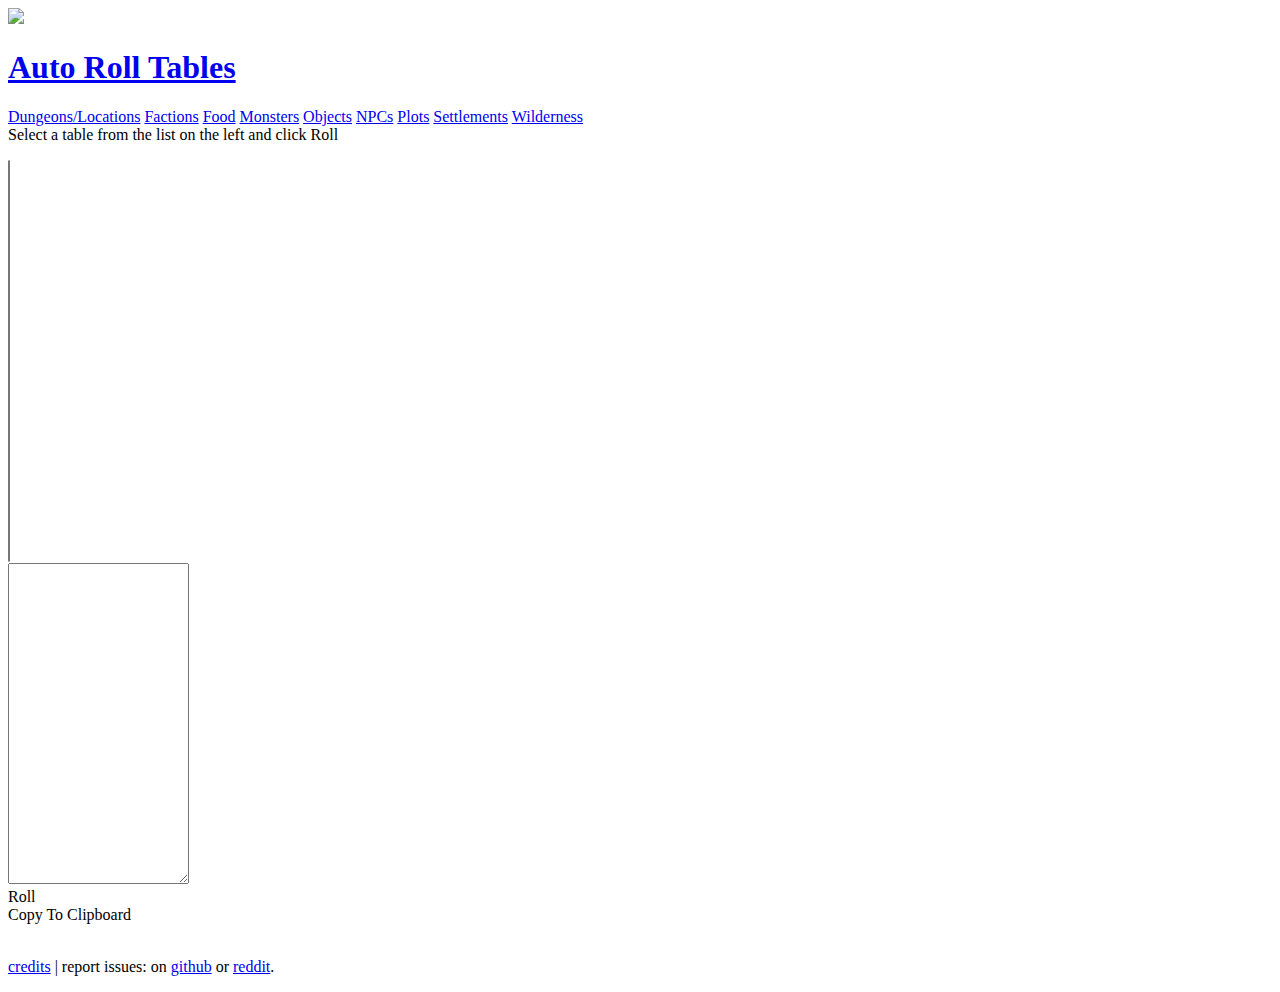
==== index.html @ eeca1140 "table additions and bug fixes" ====
<!DOCTYPE html>
<html lang="en">
<head>

  <title>Auto Roll Tables</title>

  <style>
  html { display: none; }
  </style>
  <script type="text/javascript">

  if (self == top) { document.documentElement.style.display = 'block'; }
  else { top.location = self.location; }

  <!--
  if (window.location.protocol == "https:") {
      var restOfUrl = window.location.href.substr(6);
      window.location = "http:" + restOfUrl;
  }
  -->
  
  </script>
  <meta charset="utf-8">
  <meta http-equiv="X-UA-Compatible" content="IE=edge">
  <meta name="viewport" content="width=device-width, initial-scale=1">

  <link rel="stylesheet" href="css/defaults.css" type="text/css" media="all" />

  <link rel="stylesheet" href="https://maxcdn.bootstrapcdn.com/bootstrap/3.3.6/css/bootstrap.min.css" integrity="sha384-1q8mTJOASx8j1Au+a5WDVnPi2lkFfwwEAa8hDDdjZlpLegxhjVME1fgjWPGmkzs7" crossorigin="anonymous">
  <link rel="stylesheet" href="https://maxcdn.bootstrapcdn.com/bootstrap/3.3.6/css/bootstrap-theme.min.css" integrity="sha384-fLW2N01lMqjakBkx3l/M9EahuwpSfeNvV63J5ezn3uZzapT0u7EYsXMjQV+0En5r" crossorigin="anonymous">

  <!-- <link rel="stylesheet" href="web/bootstrap.min.css" integrity="sha384-1q8mTJOASx8j1Au+a5WDVnPi2lkFfwwEAa8hDDdjZlpLegxhjVME1fgjWPGmkzs7" crossorigin="anonymous">
  <link rel="stylesheet" href="web/bootstrap-theme.min.css" integrity="sha384-fLW2N01lMqjakBkx3l/M9EahuwpSfeNvV63J5ezn3uZzapT0u7EYsXMjQV+0En5r" crossorigin="anonymous"> -->

  <script src="js/menu.js"></script>

  <script src="js/dungeons.js"></script>
  <script src="js/factions.js"></script>
  <script src="js/food.js"></script>
  <script src="js/monsters.js"></script>
  <script src="js/npcs.js"></script>
  <script src="js/objects.js"></script>
  <script src="js/plots.js"></script>
  <script src="js/settlements.js"></script>
  <script src="js/wilderness.js"></script>

  <script src="js/subrolls.js"></script>

</head>

<body>
  <div class="bgimg">
    <img src="http://dungeonmastering.net/wp-content/uploads/2015/06/dndlogo1.png" class="bgimage">
    <!-- <img src="web/dndlogo1.png" class="bgimage"> -->
  </div>

  <div id="header" class="container-fluid">
    <div id="logo" class="row">
      <a href="http://autorolltables.github.io/" class="nocolor">
        <h1>Auto Roll Tables</h1>
      </a>
    </div>

    <div id="menu-container" class="row">
      <div id="menu" class="col-md-8 btn-group">

        <a href="#" class='menuitem btn'>Dungeons/Locations</a>
        <a href="#" class='menuitem btn'>Factions</a>
        <a href="#" class='menuitem btn'>Food</a>
        <a href="#" class='menuitem btn'>Monsters</a>
        <a href="#" class='menuitem btn'>Objects</a>
        <a href="#" class='menuitem btn'>NPCs</a>
        <a href="#" class='menuitem btn'>Plots</a>
        <a href="#" class='menuitem btn'>Settlements</a>
        <a href="#" class='menuitem btn'>Wilderness</a>

      </div>
      <div id="side" class="col-md-4">
        <span class="subtitle right-text">Select a table from the list on the left and click Roll</span>
      </div>
    </div>
  </div>

  <div id="page" class="container-fluid">

    <div class="row">
      <div class="col-md-12">
        <p class="lead"></p>
      </div>
    </div>

    <div class="row">
      <div id="leftnav" class="col-xs-12 col-sm-4">
        <select id='selectlist' size="25" onClick="selected();" class="select form-control">
        </select>
      </div>

      <div id="rightnav" class="col-xs-12 col-sm-8">
        <textarea id="rightview" rows="21" spellcheck="false" class="js-copytextarea display form-control"></textarea>
      </div>
    </div>

    <div class="row">
      <div id="leftbuttons" class="col-md-4">
        <a class="button btn bottom-btn" id="roll" value="Roll" style="width:100%;">Roll</a>
        <a class="button btn bottom-btn" id="test" value="Test" style="width:100%; display:none;">Test</a>
      </div>
      <div id="rightbuttons" class="col-md-8">
        <a class="button js-textareacopybtn btn bottom-btn" id="clipboard" value="Copy To Clipboard" style="width:100%;">Copy To Clipboard</a>
      </div>
    </div>
  </div>



<div id="copyright" class="container-fluid">
  <div class="row">&nbsp;</div>
  <div class="row">
    <div class="col-md-12">
      <p class="text-muted"><a href="credits.html">credits</a> | report issues: on <a href="https://github.com/autorolltables/autorolltables.github.io/issues/new">github</a> or <a href="https://www.reddit.com/message/compose/?to=dangeratio">reddit</a>.
      </p>
    </div>
  </div>
</div>


</body>

<script src="https://ajax.googleapis.com/ajax/libs/jquery/1.11.3/jquery.min.js"></script>
<!-- <script src="web/jquery.min.js"></script> -->
<script type="text/javascript" src="js/autorolltables.js"></script>
<script src="https://maxcdn.bootstrapcdn.com/bootstrap/3.3.6/js/bootstrap.min.js" integrity="sha384-0mSbJDEHialfmuBBQP6A4Qrprq5OVfW37PRR3j5ELqxss1yVqOtnepnHVP9aJ7xS" crossorigin="anonymous"></script>
<!-- <script src="web/bootstrap.min.js" integrity="sha384-0mSbJDEHialfmuBBQP6A4Qrprq5OVfW37PRR3j5ELqxss1yVqOtnepnHVP9aJ7xS" crossorigin="anonymous"></script> -->

<!-- Start of StatCounter Code for Default Guide -->
<script type="text/javascript">
var sc_project=10833414;
var sc_invisible=1;
var sc_security="aab08f2d";
var scJsHost = (("https:" == document.location.protocol) ?
"https://secure." : "http://www.");
document.write("<sc"+"ript type='text/javascript' src='" +
scJsHost+
"statcounter.com/counter/counter.js'></"+"script>");
</script>
<noscript><div class="statcounter"><a title="web counter"
href="http://statcounter.com/" target="_blank"><img
class="statcounter"
src="http://c.statcounter.com/10833414/0/aab08f2d/1/"
alt="web counter"></a></div></noscript>
<!-- End of StatCounter Code for Default Guide -->

</html>
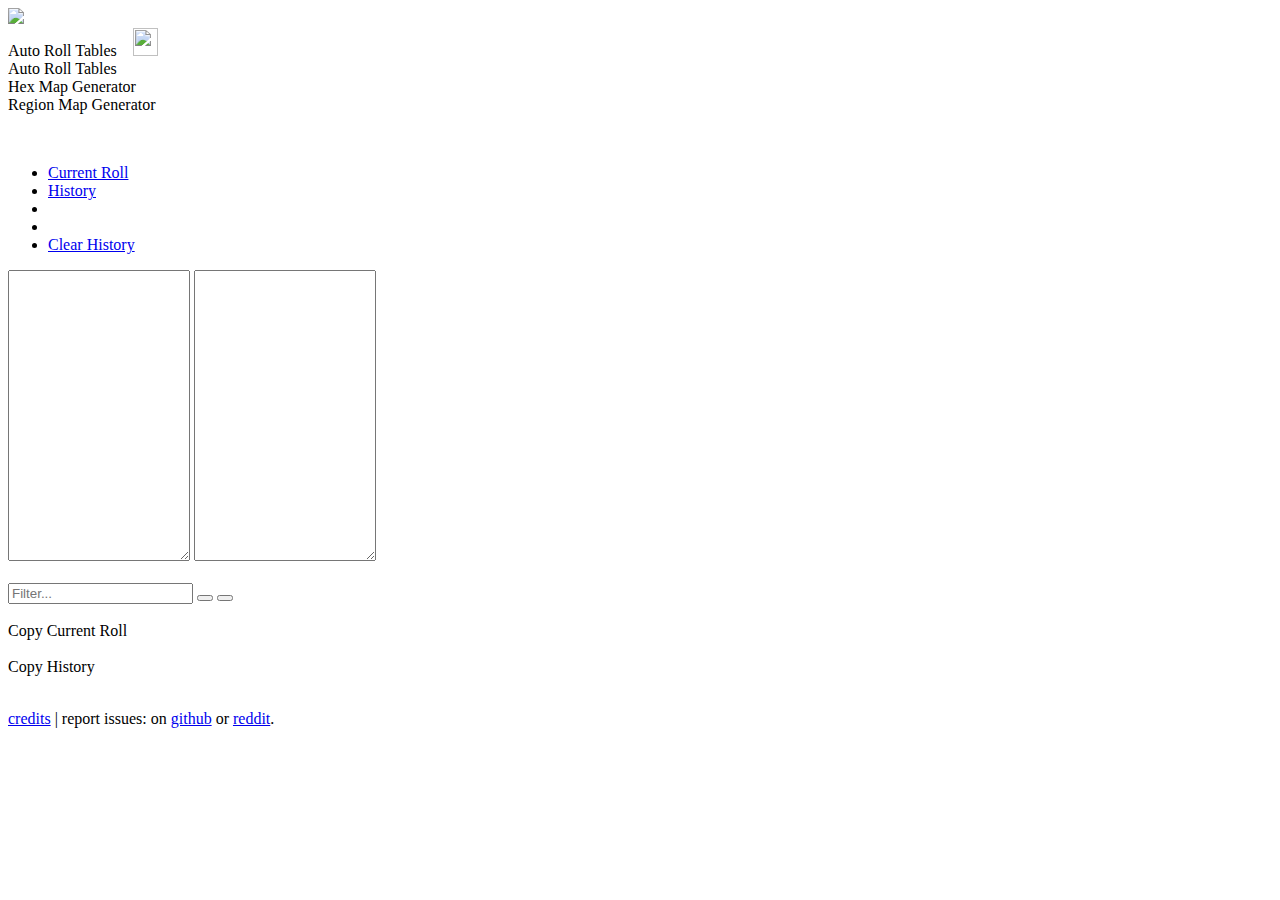
==== commit 40461a9f: "added favicons" ====
--- a/index.html
+++ b/index.html
@@ -3,81 +3,90 @@
 <head>
 
   <title>Auto Roll Tables</title>
-
-  <style>
-  html { display: none; }
-  </style>
+  <style> html { display: none; } </style>
   <script type="text/javascript">
-
-  if (self == top) { document.documentElement.style.display = 'block'; }
-  else { top.location = self.location; }
-
-  <!--
-  if (window.location.protocol == "https:") {
-      var restOfUrl = window.location.href.substr(6);
-      window.location = "http:" + restOfUrl;
-  }
-  -->
-  
+    if (self == top) { document.documentElement.style.display = 'block'; } else { top.location = self.location; }
   </script>
+
+  <link rel="apple-touch-icon" sizes="180x180" href="./apple-touch-icon.png">
+  <link rel="icon" type="image/png" sizes="32x32" href="./favicon-32x32.png">
+  <link rel="icon" type="image/png" sizes="16x16" href="./favicon-16x16.png">
+
   <meta charset="utf-8">
   <meta http-equiv="X-UA-Compatible" content="IE=edge">
   <meta name="viewport" content="width=device-width, initial-scale=1">
 
   <link rel="stylesheet" href="css/defaults.css" type="text/css" media="all" />
-
-  <link rel="stylesheet" href="https://maxcdn.bootstrapcdn.com/bootstrap/3.3.6/css/bootstrap.min.css" integrity="sha384-1q8mTJOASx8j1Au+a5WDVnPi2lkFfwwEAa8hDDdjZlpLegxhjVME1fgjWPGmkzs7" crossorigin="anonymous">
-  <link rel="stylesheet" href="https://maxcdn.bootstrapcdn.com/bootstrap/3.3.6/css/bootstrap-theme.min.css" integrity="sha384-fLW2N01lMqjakBkx3l/M9EahuwpSfeNvV63J5ezn3uZzapT0u7EYsXMjQV+0En5r" crossorigin="anonymous">
-
-  <!-- <link rel="stylesheet" href="web/bootstrap.min.css" integrity="sha384-1q8mTJOASx8j1Au+a5WDVnPi2lkFfwwEAa8hDDdjZlpLegxhjVME1fgjWPGmkzs7" crossorigin="anonymous">
-  <link rel="stylesheet" href="web/bootstrap-theme.min.css" integrity="sha384-fLW2N01lMqjakBkx3l/M9EahuwpSfeNvV63J5ezn3uZzapT0u7EYsXMjQV+0En5r" crossorigin="anonymous"> -->
-
-  <script src="js/menu.js"></script>
-
+  <link rel="stylesheet" href="css/menu.css" type="text/css" media="all" />
+
+  <!-- Old Online Versions -->
+  <!-- <link rel="stylesheet" href="https://bootswatch.com/superhero/bootstrap.min.css"> -->
+  <!-- <link rel="stylesheet" href="https://maxcdn.bootstrapcdn.com/bootstrap/3.3.6/css/bootstrap-theme.min.css" integrity="sha384-fLW2N01lMqjakBkx3l/M9EahuwpSfeNvV63J5ezn3uZzapT0u7EYsXMjQV+0En5r" crossorigin="anonymous"> -->
+
+  <!-- Includes -->
+  <link rel="stylesheet" href="includes/bootstrap.min.css">
+  <link rel="stylesheet" href="includes/bootstrap-theme.min.css">
+  <link rel="stylesheet" type="text/css" href="https://fonts.googleapis.com/css?family=Ubuntu:regular,bold&subset=Latin">
+
+  <!-- <script src="js/menu.js"></script>
   <script src="js/dungeons.js"></script>
   <script src="js/factions.js"></script>
   <script src="js/food.js"></script>
+  <script src="js/magic.js"></script>
   <script src="js/monsters.js"></script>
   <script src="js/npcs.js"></script>
   <script src="js/objects.js"></script>
   <script src="js/plots.js"></script>
   <script src="js/settlements.js"></script>
+  <script src="js/vehicles.js"></script>
   <script src="js/wilderness.js"></script>
-
-  <script src="js/subrolls.js"></script>
+  <script src="js/subrolls.js"></script> -->
+  <script src="js/roll_menu.js"></script>
+  <script src="js/roll_dungeons.js"></script>
+  <script src="js/roll_factions.js"></script>
+  <script src="js/roll_food.js"></script>
+  <script src="js/roll_magic.js"></script>
+  <script src="js/roll_monsters.js"></script>
+  <script src="js/roll_npcs.js"></script>
+  <script src="js/roll_objects.js"></script>
+  <script src="js/roll_plots.js"></script>
+  <script src="js/roll_settlements.js"></script>
+  <script src="js/roll_vehicles.js"></script>
+  <script src="js/roll_wilderness.js"></script>
+  <script src="js/roll_subrolls.js"></script>
+
+
 
 </head>
-
 <body>
-  <div class="bgimg">
-    <img src="http://dungeonmastering.net/wp-content/uploads/2015/06/dndlogo1.png" class="bgimage">
+  <div class="bgimage">
+    <img src="includes/dndlogo1.png">
     <!-- <img src="web/dndlogo1.png" class="bgimage"> -->
   </div>
 
-  <div id="header" class="container-fluid">
-    <div id="logo" class="row">
-      <a href="http://autorolltables.github.io/" class="nocolor">
-        <h1>Auto Roll Tables</h1>
-      </a>
-    </div>
-
+  <div id="" class="container-fluid">
+    <div class="row">
+      <div class="col-md-12 logo">Auto Roll Tables &nbsp;&nbsp; <img src='img/d20.png' height="28" width="25"/></div>
+    </div>
     <div id="menu-container" class="row">
-      <div id="menu" class="col-md-8 btn-group">
-
-        <a href="#" class='menuitem btn'>Dungeons/Locations</a>
-        <a href="#" class='menuitem btn'>Factions</a>
-        <a href="#" class='menuitem btn'>Food</a>
-        <a href="#" class='menuitem btn'>Monsters</a>
-        <a href="#" class='menuitem btn'>Objects</a>
-        <a href="#" class='menuitem btn'>NPCs</a>
-        <a href="#" class='menuitem btn'>Plots</a>
-        <a href="#" class='menuitem btn'>Settlements</a>
-        <a href="#" class='menuitem btn'>Wilderness</a>
-
-      </div>
-      <div id="side" class="col-md-4">
-        <span class="subtitle right-text">Select a table from the list on the left and click Roll</span>
-      </div>
+      <div id="menu" class="col-md-11 btn-group">
+        <a href="#" class='menuitem-style btn menu-button' aria-hidden='true'><span class="glyphicon glyphicon-th"></span></a>
+        <a href="#" class='menuitem-style btn hover-icon-clickarea' aria-hidden='true'><span class="glyphicon glyphicon-hand-up hover-icon"></span></a>
+      </div>
+
+    </div>
+    <div id="" class="row"></div>
+  </div>
+
+  <div id="index-menu" class="index-menu">
+    <div class="index-row">
+      <div id="menu-auto-roll-tables" class='index-btn' aria-hidden='true'>Auto Roll Tables</div>
+    </div>
+    <div class="index-row">
+      <div id="menu-hex-map-generator" class='index-btn' aria-hidden='true'>Hex Map Generator</div>
+    </div>
+    <div class="index-row">
+      <div id="menu-region-map-generator" class='index-btn-bottom' aria-hidden='true'>Region Map Generator</div>
     </div>
   </div>
 
@@ -91,46 +100,84 @@
 
     <div class="row">
       <div id="leftnav" class="col-xs-12 col-sm-4">
-        <select id='selectlist' size="25" onClick="selected();" class="select form-control">
-        </select>
+        <div id="left-display-list"></div>
+      </div>
+
+      <div class="col-xs-12 hidden-sm hidden-md hidden-lg">
+         &nbsp;
       </div>
 
       <div id="rightnav" class="col-xs-12 col-sm-8">
-        <textarea id="rightview" rows="21" spellcheck="false" class="js-copytextarea display form-control"></textarea>
-      </div>
-    </div>
+
+        <ul class="nav nav-tabs">
+          <li id="current-roll-tab" role="presentation" class="active"><a href="#">Current Roll</a></li>
+          <li id="history-roll-tab" role="presentation"><a href="#">History</a></li>
+          <li id="expand-history-tab" class="nav-tabs-right" role="presentation"><a href="#"><span class='glyphicon glyphicon-chevron-down' aria-label="Expand All"></span></a></li>
+          <li id="collapse-history-tab" class="nav-tabs-right" role="presentation"><a href="#"><span class='glyphicon glyphicon-chevron-up' aria-label="Collapse All"></span></a></li>
+          <li id="clear-history-roll-tab" class="nav-tabs-right" role="presentation"><a href="#">Clear History</a></li>
+        </ul>
+
+        <div id="rightview-current-display" class="rightview-current-display rightview"></div>
+        <div id="rightview-history-display" class="rightview-history-display rightview"></div>
+
+        <textarea id="rightview-current" rows="19" spellcheck="false" class="current-textarea display form-control"></textarea>
+        <textarea id="rightview-history" rows="19" spellcheck="false" class="history-textarea display form-control"></textarea>
+
+      </div>
+    </div>
+
+    <div class="row">&nbsp;</div>
 
     <div class="row">
       <div id="leftbuttons" class="col-md-4">
-        <a class="button btn bottom-btn" id="roll" value="Roll" style="width:100%;">Roll</a>
-        <a class="button btn bottom-btn" id="test" value="Test" style="width:100%; display:none;">Test</a>
-      </div>
-      <div id="rightbuttons" class="col-md-8">
-        <a class="button js-textareacopybtn btn bottom-btn" id="clipboard" value="Copy To Clipboard" style="width:100%;">Copy To Clipboard</a>
-      </div>
-    </div>
-  </div>
-
-
-
-<div id="copyright" class="container-fluid">
-  <div class="row">&nbsp;</div>
-  <div class="row">
-    <div class="col-md-12">
-      <p class="text-muted"><a href="credits.html">credits</a> | report issues: on <a href="https://github.com/autorolltables/autorolltables.github.io/issues/new">github</a> or <a href="https://www.reddit.com/message/compose/?to=dangeratio">reddit</a>.
-      </p>
-    </div>
-  </div>
-</div>
-
+        <div class="input-group bottom-nav">
+          <input type="text" class="form-control" placeholder="Filter..." aria-describedby="filter" id="filter">
+          <span class="input-group-addon search-button-addon">
+            <button class="btn bottom-btn" type="button" id="filter-clear"><span class='glyphicon glyphicon-remove'></span></button>
+          </span>
+          <span class="input-group-addon search-button-addon">
+            <button class="btn bottom-btn" type="button" id="filter-button"><span class='glyphicon glyphicon-search'></span></button>
+          </span>
+        </div>
+      </div>
+      <div class="col-xs-12 col-sm-12 hidden-md hidden-lg">
+         &nbsp;
+      </div>
+      <div id="rightbuttons" class="col-md-4">
+        <a class="bottom-nav current-copy-button btn bottom-btn" id="copy-current-button" value="Copy To Clipboard" style="width:100%;"><span class='glyphicon glyphicon-duplicate'></span> Copy Current Roll</a>
+      </div>
+      <div class="col-xs-12 col-sm-12 hidden-md hidden-lg">
+         &nbsp;
+      </div>
+
+      <div id="rightbuttons" class="col-md-4">
+        <a class="bottom-nav history-copy-button btn bottom-btn" id="copy-history-button" value="Copy To Clipboard" style="width:100%;"><span class='glyphicon glyphicon-duplicate'></span> Copy History</a>
+      </div>
+    </div>
+
+    <div class="row">&nbsp;</div>
+    <div class="row">
+      <div class="col-md-12">
+        <p class="text-less-muted"><a href="credits.html">credits</a> | report issues: on <a href="https://github.com/autorolltables/autorolltables.github.io/issues/new">github</a> or <a href="https://www.reddit.com/message/compose/?to=dangeratio">reddit</a>.
+        </p>
+      </div>
+    </div>
+
+  </div>
+
+<div id='alerts' class='overlay'></div>
 
 </body>
 
-<script src="https://ajax.googleapis.com/ajax/libs/jquery/1.11.3/jquery.min.js"></script>
-<!-- <script src="web/jquery.min.js"></script> -->
-<script type="text/javascript" src="js/autorolltables.js"></script>
-<script src="https://maxcdn.bootstrapcdn.com/bootstrap/3.3.6/js/bootstrap.min.js" integrity="sha384-0mSbJDEHialfmuBBQP6A4Qrprq5OVfW37PRR3j5ELqxss1yVqOtnepnHVP9aJ7xS" crossorigin="anonymous"></script>
-<!-- <script src="web/bootstrap.min.js" integrity="sha384-0mSbJDEHialfmuBBQP6A4Qrprq5OVfW37PRR3j5ELqxss1yVqOtnepnHVP9aJ7xS" crossorigin="anonymous"></script> -->
+
+
+<!-- Old Online Version -->
+<!-- <script src="https://ajax.googleapis.com/ajax/libs/jquery/1.11.3/jquery.min.js"></script> -->
+<!-- <script src="https://maxcdn.bootstrapcdn.com/bootstrap/3.3.6/js/bootstrap.min.js" integrity="sha384-0mSbJDEHialfmuBBQP6A4Qrprq5OVfW37PRR3j5ELqxss1yVqOtnepnHVP9aJ7xS" crossorigin="anonymous"></script> -->
+
+<!-- Includes -->
+<script src="includes/jquery.min.js"></script>
+<script type="text/javascript" src="js/rolltables.js"></script>
 
 <!-- Start of StatCounter Code for Default Guide -->
 <script type="text/javascript">
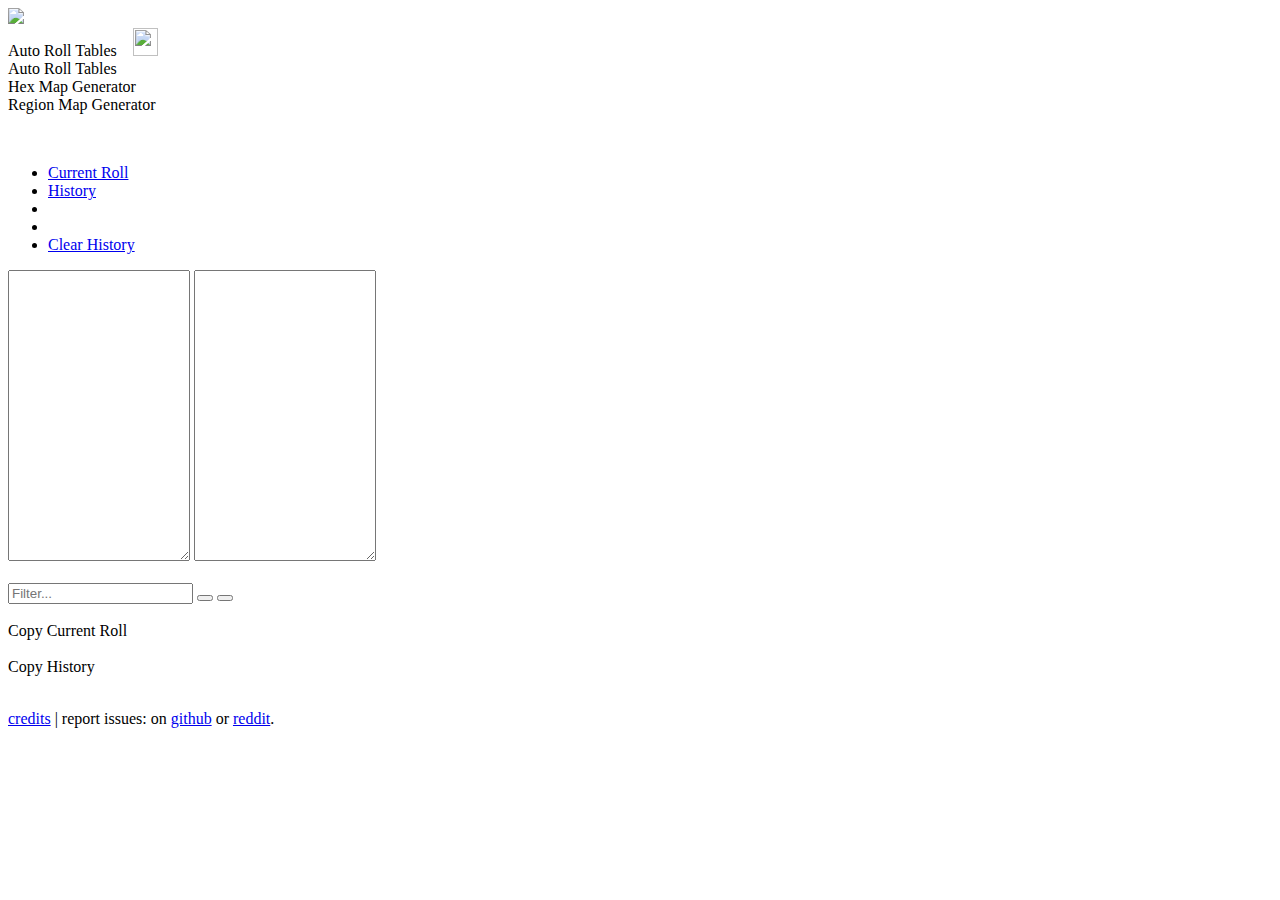
==== commit f65183d9: "Removed commented out code from index.html" ====
--- a/index.html
+++ b/index.html
@@ -19,28 +19,11 @@
   <link rel="stylesheet" href="css/defaults.css" type="text/css" media="all" />
   <link rel="stylesheet" href="css/menu.css" type="text/css" media="all" />
 
-  <!-- Old Online Versions -->
-  <!-- <link rel="stylesheet" href="https://bootswatch.com/superhero/bootstrap.min.css"> -->
-  <!-- <link rel="stylesheet" href="https://maxcdn.bootstrapcdn.com/bootstrap/3.3.6/css/bootstrap-theme.min.css" integrity="sha384-fLW2N01lMqjakBkx3l/M9EahuwpSfeNvV63J5ezn3uZzapT0u7EYsXMjQV+0En5r" crossorigin="anonymous"> -->
-
   <!-- Includes -->
   <link rel="stylesheet" href="includes/bootstrap.min.css">
   <link rel="stylesheet" href="includes/bootstrap-theme.min.css">
   <link rel="stylesheet" type="text/css" href="https://fonts.googleapis.com/css?family=Ubuntu:regular,bold&subset=Latin">
 
-  <!-- <script src="js/menu.js"></script>
-  <script src="js/dungeons.js"></script>
-  <script src="js/factions.js"></script>
-  <script src="js/food.js"></script>
-  <script src="js/magic.js"></script>
-  <script src="js/monsters.js"></script>
-  <script src="js/npcs.js"></script>
-  <script src="js/objects.js"></script>
-  <script src="js/plots.js"></script>
-  <script src="js/settlements.js"></script>
-  <script src="js/vehicles.js"></script>
-  <script src="js/wilderness.js"></script>
-  <script src="js/subrolls.js"></script> -->
   <script src="js/roll_menu.js"></script>
   <script src="js/roll_dungeons.js"></script>
   <script src="js/roll_factions.js"></script>
@@ -55,13 +38,10 @@
   <script src="js/roll_wilderness.js"></script>
   <script src="js/roll_subrolls.js"></script>
 
-
-
 </head>
 <body>
   <div class="bgimage">
     <img src="includes/dndlogo1.png">
-    <!-- <img src="web/dndlogo1.png" class="bgimage"> -->
   </div>
 
   <div id="" class="container-fluid">
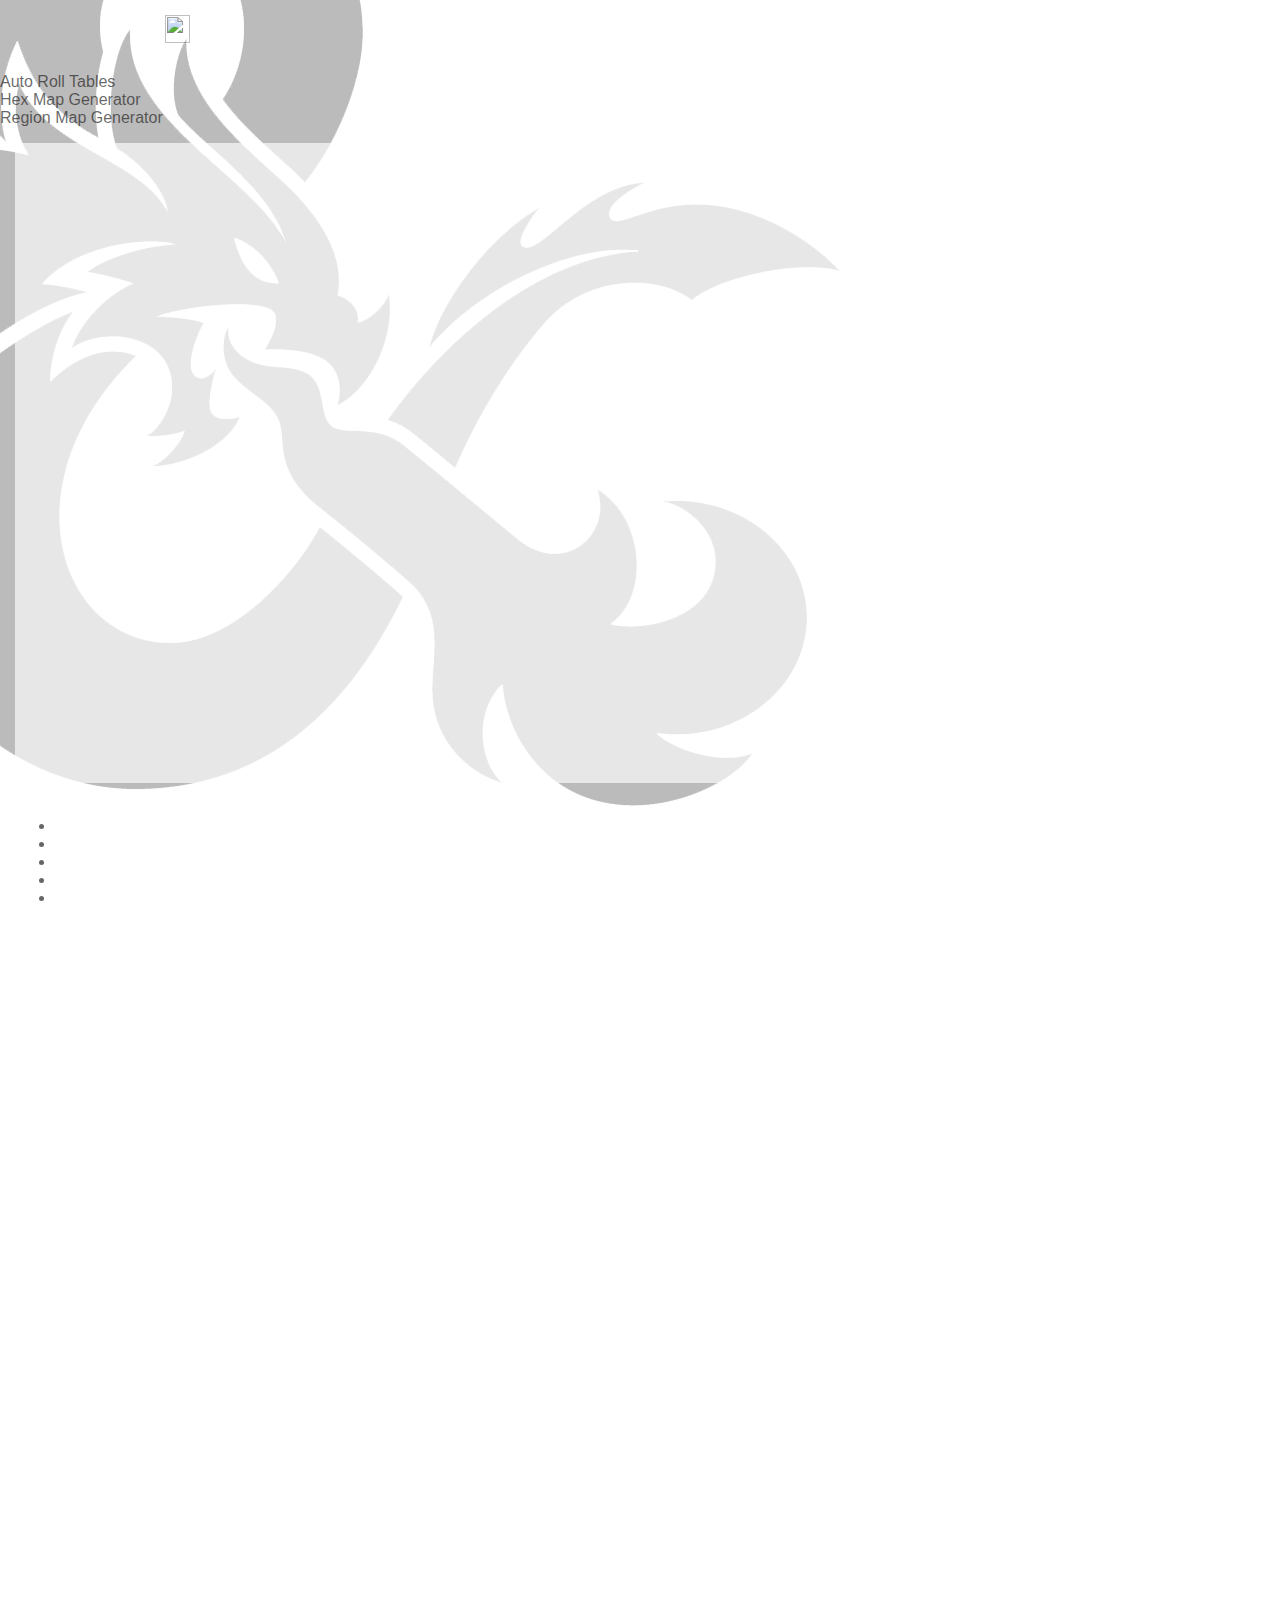
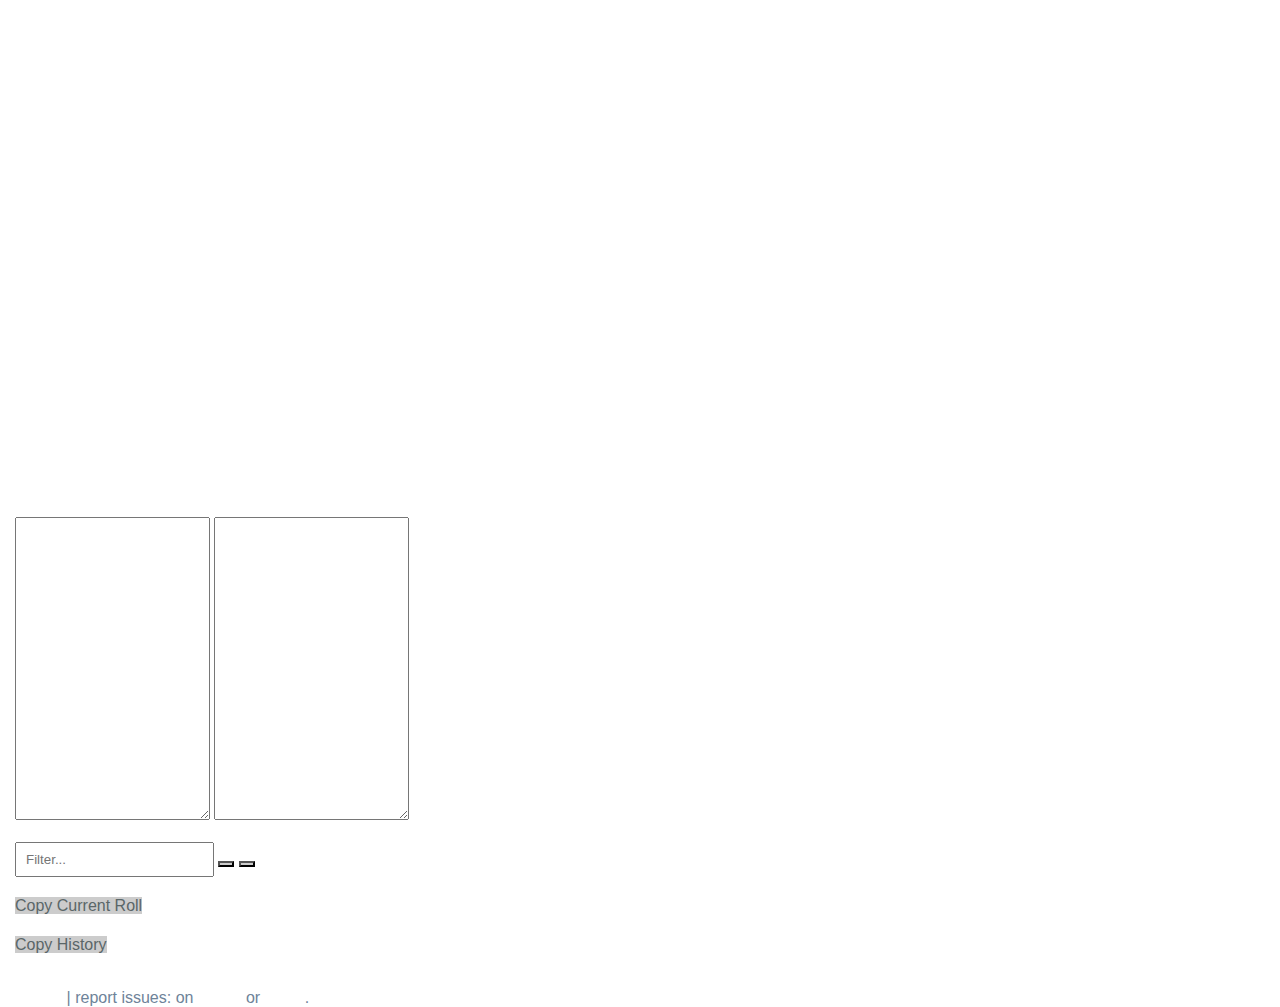
==== commit af32d9cd: "Merge d743a808ea506bbabec0138161612edb34a8a3b7 into 574009c0d22e0f9585b8397d21f56227bb09eb21" ====
--- a/index.html
+++ b/index.html
@@ -159,22 +159,4 @@
 <script src="includes/jquery.min.js"></script>
 <script type="text/javascript" src="js/rolltables.js"></script>
 
-<!-- Start of StatCounter Code for Default Guide -->
-<script type="text/javascript">
-var sc_project=10833414;
-var sc_invisible=1;
-var sc_security="aab08f2d";
-var scJsHost = (("https:" == document.location.protocol) ?
-"https://secure." : "http://www.");
-document.write("<sc"+"ript type='text/javascript' src='" +
-scJsHost+
-"statcounter.com/counter/counter.js'></"+"script>");
-</script>
-<noscript><div class="statcounter"><a title="web counter"
-href="http://statcounter.com/" target="_blank"><img
-class="statcounter"
-src="http://c.statcounter.com/10833414/0/aab08f2d/1/"
-alt="web counter"></a></div></noscript>
-<!-- End of StatCounter Code for Default Guide -->
-
 </html>
--- a/css/defaults.css
+++ b/css/defaults.css
@@ -0,0 +1,291 @@
+/*
+*   autorolltables.github.io style sheet
+*
+*/
+
+@import url("https://fonts.googleapis.com/css?family=Ubuntu:regular,bold&subset=Latin");
+
+html,
+body {
+  height: 100%;
+}
+
+body {
+  margin: 0px;
+  padding: 0px;
+  font-family: Helvetica Neue, Helvetica, sans-serif !important;
+  font-size: 12pt;
+  color: rgba(0, 0, 0, 0.6);
+}
+
+#page {
+  padding-left: 15px;
+}
+
+.bgimage {
+  margin: -10em;
+  position: fixed;
+  opacity: 0.3;
+  filter: alpha(opacity=30); /* For IE8 and earlier */
+}
+
+:link {
+  color: #fff;
+  text-decoration: none;
+}
+
+.select {
+  height: 400px;
+  opacity: 0.65 !important;
+  filter: alpha(opacity=65);
+}
+
+.button {
+  margin-top: 2em;
+  letter-spacing: 1px;
+  text-decoration: none;
+}
+
+.hover-icon-clickarea {
+  margin-right: 3px;
+  margin-left: 2px !important;
+}
+
+.bottom-btn {
+  background-color: #ccc !important;
+  color: #5a6668 !important;
+  line-height: 21px !important;
+}
+
+.search-button-addon {
+  padding: 0px 0px !important;
+  border: none !important;
+}
+
+/* Alerts */
+
+.overlay {
+  position: fixed;
+  top: 0px;
+  left: 0px;
+  right: 0px;
+}
+
+.alert {
+  margin: 10px;
+  float: right;
+  white-space: nowrap;
+  color: #2b3e50 !important;
+}
+
+/* Redesigned */
+
+.logo {
+  vertical-align: middle;
+  /*float: left;*/
+  margin-top: 15px;
+  /*margin-left: 15px;*/
+  padding-left: 15px;
+  padding-right: 15px;
+  font-size: 18px;
+  line-height: 20px;
+  height: 40px;
+  color: white;
+}
+
+.logo-nopad {
+  margin-top: 15px;
+  font-size: 18px;
+  line-height: 20px;
+  height: 40px;
+}
+
+.form-control {
+  padding: 8px 9px !important;
+}
+
+.rightview {
+  height: calc(max(479px, min(1000px, 70vh)) - 43px);
+  width: auto;
+  opacity: 0.65 !important;
+  filter: alpha(opacity=65);
+  background-color: white;
+  overflow-y: scroll;
+  color: #2b3e50;
+}
+
+.rightview-srd {
+  height: calc(max(479px, min(1000px, 70vh)));
+  width: auto;
+  opacity: 0.65 !important;
+  filter: alpha(opacity=65);
+  background-color: white;
+  overflow-y: scroll;
+  color: #2b3e50;
+  padding: 10px 10px;
+}
+
+.rightview-current-display {
+  padding: 10px 10px;
+}
+
+.rightview-history-display {
+  padding: 0px 0px;
+}
+
+.srdtitle {
+  font-size: larger;
+}
+
+.text-less-muted {
+  color: #6e8399;
+}
+
+.hovertoggle {
+  list-style: none;
+  margin: 0px;
+  padding: 0px;
+}
+
+.on {
+  background-color: #a0a0a0 !important;
+  color: white !important;
+}
+
+.hoveroff {
+  color: #df691a;
+}
+
+/* Roll Classes */
+
+.roll-title {
+  font-size: larger;
+  font-weight: bold;
+}
+
+.roll-title-history {
+  float: left;
+  font-size: normal;
+  font-weight: bold;
+}
+
+.roll-suggested-use {
+  font-style: italic;
+}
+
+/* Display Formatting */
+
+.indent {
+  margin-left: 20px;
+}
+
+/* History Accordion */
+
+.for-copy {
+  display: none;
+}
+
+div.accordion {
+  background-color: #eee;
+  color: #444;
+  cursor: pointer;
+  padding: 7px;
+  width: 100%;
+  text-align: left;
+  border: 0px;
+  border-collapse: collapse;
+  outline: none;
+  transition: 0.1s;
+}
+
+div.accordion.active,
+div.accordion:hover {
+  background-color: #ddd;
+}
+
+div.panel {
+  padding: 2px 7px;
+  background-color: white;
+  display: none;
+  margin-bottom: 0px !important;
+}
+
+div.panel.show {
+  display: block;
+}
+
+div.history-item-menu {
+  float: right;
+  z-index: 999;
+}
+
+div.delete-history-item,
+div.expand-collapse {
+  margin-left: 5px;
+  z-index: 9999;
+}
+
+/* New Select List */
+
+.selectlist {
+  /* Old Select List */
+  display: none !important;
+}
+
+#left-display-list {
+  height: calc(max(479px, min(1000px, 70vh)));
+  opacity: 0.65 !important;
+  filter: alpha(opacity=65);
+  background-color: white;
+  overflow-y: scroll;
+  color: #2b3e50;
+  padding: 5px;
+}
+
+.list-item {
+  /*background-color: #eee;*/
+  color: #444;
+  cursor: pointer;
+  padding: 2px;
+  width: 100%;
+  text-align: left;
+  border: 0px;
+  border-collapse: collapse;
+  outline: none;
+  transition: 0.1s;
+  position: relative;
+}
+
+.dofavorite:before {
+  content: "☆";
+}
+
+.dofavorite.favorite:before {
+  content: "★";
+}
+
+.list-item .dofavorite {
+  position: absolute;
+  right: 0;
+  font-size: 1.2em;
+  top: 0;
+  margin-top: 0.2em;
+}
+
+.list-item .dofavorite:hover {
+  color: #df691a;
+}
+
+.list-item:hover {
+  background-color: #ddd;
+}
+
+.list-selected {
+  background-color: #ccc;
+}
+
+span.subtext {
+  font-size: smaller;
+  font-style: italic;
+  color: #aaa;
+}
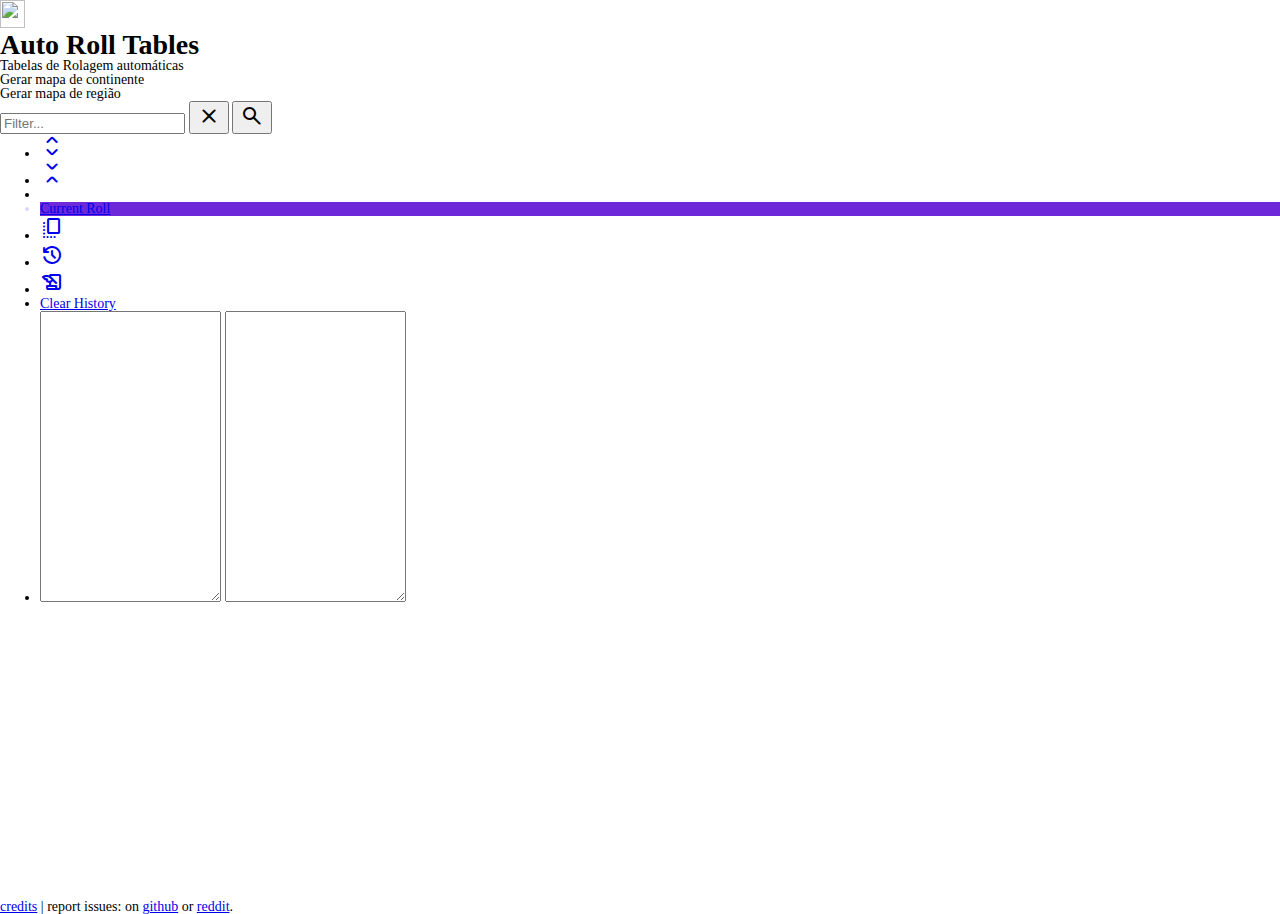
==== commit e4e804c5: "Layout Proposal" ====
--- a/index.html
+++ b/index.html
@@ -1,162 +1,113 @@
 <!DOCTYPE html>
+
 <html lang="en">
-<head>
+  <head>
+    <meta charset="utf-8">
+    <meta http-equiv="X-UA-Compatible" content="IE=edge">
+    <meta name="viewport" content="width=device-width, initial-scale=1.0">
+    <script src="https://cdn.tailwindcss.com"></script>
 
-  <title>Auto Roll Tables</title>
-  <style> html { display: none; } </style>
-  <script type="text/javascript">
-    if (self == top) { document.documentElement.style.display = 'block'; } else { top.location = self.location; }
-  </script>
+    <title>Auto Roll Tables</title>
 
-  <link rel="apple-touch-icon" sizes="180x180" href="./apple-touch-icon.png">
-  <link rel="icon" type="image/png" sizes="32x32" href="./favicon-32x32.png">
-  <link rel="icon" type="image/png" sizes="16x16" href="./favicon-16x16.png">
+    <style> html { display: none; } </style>
 
-  <meta charset="utf-8">
-  <meta http-equiv="X-UA-Compatible" content="IE=edge">
-  <meta name="viewport" content="width=device-width, initial-scale=1">
+    <link rel="preconnect" href="https://fonts.googleapis.com">
+    <link rel="preconnect" href="https://fonts.gstatic.com" crossorigin>
+    <link href="https://fonts.googleapis.com/css2?family=Noto+Sans:ital,wght@0,100;0,200;0,300;0,400;0,500;0,600;0,700;0,800;0,900;1,900&display=swap" rel="stylesheet">
+    <link rel="stylesheet" href="https://fonts.googleapis.com/css2?family=Material+Symbols+Rounded:opsz,wght,FILL,GRAD@24,400,0,0" />
+    <link rel="stylesheet" href="css/style.css" type="text/css" media="all" />
 
-  <link rel="stylesheet" href="css/defaults.css" type="text/css" media="all" />
-  <link rel="stylesheet" href="css/menu.css" type="text/css" media="all" />
+    <script type="text/javascript">
+      if (self == top) { document.documentElement.style.display = 'block'; } else { top.location = self.location; }
+    </script>
 
-  <!-- Includes -->
-  <link rel="stylesheet" href="includes/bootstrap.min.css">
-  <link rel="stylesheet" href="includes/bootstrap-theme.min.css">
-  <link rel="stylesheet" type="text/css" href="https://fonts.googleapis.com/css?family=Ubuntu:regular,bold&subset=Latin">
+    <script src="js/roll_menu.js"></script>
+    <script src="js/roll_dungeons.js"></script>
+    <script src="js/roll_factions.js"></script>
+    <script src="js/roll_food.js"></script>
+    <script src="js/roll_magic.js"></script>
+    <script src="js/roll_monsters.js"></script>
+    <script src="js/roll_npcs.js"></script>
+    <script src="js/roll_objects.js"></script>
+    <script src="js/roll_plots.js"></script>
+    <script src="js/roll_settlements.js"></script>
+    <script src="js/roll_vehicles.js"></script>
+    <script src="js/roll_wilderness.js"></script>
+    <script src="js/roll_subrolls.js"></script>
+  </head>
+  <body>
+    <div id='alerts' class='absolute top-0 right-0'></div>
+    
+    <div class="flex flex-col p-8 gap-8" style="min-height:100svh; max-height:100svh; overflow: hidden;">
+      <div class="flex flex-col gap-8">
+        <header class="flex flex-row flex-wrap gap-2">
+          <div class="bg-stone-400 flex flex-row gap-2 rounded-2xl p-4">
+            <img src='img/d20.png' height="28" width="25"/>
+            <h1 class="text-xl text-white">Auto Roll Tables</h1>
+          </div>
+          <div id="index-menu" class="flex-1 justify-end flex flex-row gap-2 flex-wrap items-center">
+            <div id="menu-auto-roll-tables" class='hover:text-white cursor-pointer hover:bg-stone-400 flex flex-row gap-2 rounded-2xl p-4' aria-hidden='true'>Tabelas de Rolagem automáticas</div>
+            <div id="menu-hex-map-generator" class='hover:text-white cursor-pointer hover:bg-stone-400 flex flex-row gap-2 rounded-2xl p-4' aria-hidden='true'>Gerar mapa de continente</div>
+            <div id="menu-region-map-generator" class='hover:text-white cursor-pointer hover:bg-stone-400 flex flex-row gap-2 rounded-2xl p-4' aria-hidden='true'>Gerar mapa de região</div>
+          </div>
+        </header>
+        <aside id="menu-container">
+          <menu id="menu"></menu>
+        </aside>      
+      </div>
+      <div class="flex flex-row gap-8 flex-1 overflow-hidden">
+        <main class="w-full max-w-md pr-3 flex flex-col">
+          <div class="overflow-auto flex-1" id="left-display-list"></div>          
+          <div id="leftbuttons" class="flex gap-1">
+            <input type="text" class="bg-stone-100 px-6 py-3 rounded-2xl flex-1 focus:outline-none" placeholder="Filter..." aria-describedby="filter" id="filter">
+            <button class="bg-violet-200 text-violet-700 p-3 rounded-2xl h-14 items-center justify-center" type="button" id="filter-clear"><span class='material-symbols-rounded'>clear</span></button>
+            <button class="bg-violet-200 text-violet-700 p-3 rounded-2xl h-14 items-center justify-center" type="button" id="filter-button"><span class='material-symbols-rounded'>search</span></button>
+          </div>
+        </main>
+        <section class="bg-stone-300/20 flex-1 p-4 rounded-2xl flex flex-col relative gap-4">
+          <ul class="flex flex-row items-center gap-1 justify-end" id="rightbuttons">
+            <li id="expand-history-tab" class="bg-stone-200 text-stone-700 hover:bg-stone-700 hover:text-stone-200 p-3 rounded-2xl h-14 items-center justify-center" role="presentation"><a href="#"><span class='material-symbols-rounded' aria-label="Expand All">expand_all</span></a></li>
+            <li id="collapse-history-tab" class="bg-stone-200 text-stone-700 hover:bg-stone-700 hover:text-stone-200 p-3 rounded-2xl h-14 items-center justify-center" role="presentation"><a href="#"><span class='material-symbols-rounded' aria-label="Collapse All">collapse_all</span></a></li>
+            <li class="flex-1"></li>
+            <li id="current-roll-tab" role="presentation" class="hover:bg-violet-700 hover:text-violet-200 bg-violet-200 text-violet-700 p-3 rounded-2xl flex h-14 items-center justify-center active"><a href="#">Current Roll</a></li>
+            <li id="copy-current-button" class="current-copy-button hover:bg-violet-700 hover:text-violet-200 bg-violet-200 text-violet-700 p-3 rounded-2xl h-14 items-center justify-center" value="Copy To Current to Clipboard"><a href="#"><span class='material-symbols-rounded' aria-label="Collapse All">copy_all</span></a></li>
+            <li id="history-roll-tab" role="presentation" class="hover:bg-violet-700 hover:text-violet-200 bg-violet-200 text-violet-700 p-3 rounded-2xl h-14 items-center justify-center"><a href="#"><span class="material-symbols-rounded">history</span></a></li>
+            <li id="copy-history-button" class="history-copy-button hover:bg-violet-700 hover:text-violet-200 bg-violet-200 text-violet-700 p-3 rounded-2xl h-14 items-center justify-center" value="Copy To History to Clipboard"><a href="#"><span class='material-symbols-rounded' aria-label="Collapse All">history_edu</span></a></li>
+            <li id="clear-history-roll-tab" class="hover:bg-rose-700 hover:text-rose-200 bg-rose-200 text-rose-700 p-3 rounded-2xl flex h-14 items-center justify-center" role="presentation"><a href="#">Clear History</a></li>
+            <li class="overflow-hidden h-0 w-0">
+              <textarea id="rightview-current" rows="19" spellcheck="false" class="current-textarea display form-control"></textarea>
+              <textarea id="rightview-history" rows="19" spellcheck="false" class="history-textarea display form-control"></textarea>
+            </li>
+          </ul>
 
-  <script src="js/roll_menu.js"></script>
-  <script src="js/roll_dungeons.js"></script>
-  <script src="js/roll_factions.js"></script>
-  <script src="js/roll_food.js"></script>
-  <script src="js/roll_magic.js"></script>
-  <script src="js/roll_monsters.js"></script>
-  <script src="js/roll_npcs.js"></script>
-  <script src="js/roll_objects.js"></script>
-  <script src="js/roll_plots.js"></script>
-  <script src="js/roll_settlements.js"></script>
-  <script src="js/roll_vehicles.js"></script>
-  <script src="js/roll_wilderness.js"></script>
-  <script src="js/roll_subrolls.js"></script>
-
-</head>
-<body>
-  <div class="bgimage">
-    <img src="includes/dndlogo1.png">
-  </div>
-
-  <div id="" class="container-fluid">
-    <div class="row">
-      <div class="col-md-12 logo">Auto Roll Tables &nbsp;&nbsp; <img src='img/d20.png' height="28" width="25"/></div>
-    </div>
-    <div id="menu-container" class="row">
-      <div id="menu" class="col-md-11 btn-group">
-        <a href="#" class='menuitem-style btn menu-button' aria-hidden='true'><span class="glyphicon glyphicon-th"></span></a>
-        <a href="#" class='menuitem-style btn hover-icon-clickarea' aria-hidden='true'><span class="glyphicon glyphicon-hand-up hover-icon"></span></a>
-      </div>
-
-    </div>
-    <div id="" class="row"></div>
-  </div>
-
-  <div id="index-menu" class="index-menu">
-    <div class="index-row">
-      <div id="menu-auto-roll-tables" class='index-btn' aria-hidden='true'>Auto Roll Tables</div>
-    </div>
-    <div class="index-row">
-      <div id="menu-hex-map-generator" class='index-btn' aria-hidden='true'>Hex Map Generator</div>
-    </div>
-    <div class="index-row">
-      <div id="menu-region-map-generator" class='index-btn-bottom' aria-hidden='true'>Region Map Generator</div>
-    </div>
-  </div>
-
-  <div id="page" class="container-fluid">
-
-    <div class="row">
-      <div class="col-md-12">
-        <p class="lead"></p>
+          <div class="flex-1 p-4 rounded-2xl bg-white overflow-auto" id="rightview-current-display"></div>
+          <div class="flex-1 p-4 rounded-2xl bg-white overflow-auto" id="rightview-history-display"></div>
+        </section>
       </div>
     </div>
 
-    <div class="row">
-      <div id="leftnav" class="col-xs-12 col-sm-4">
-        <div id="left-display-list"></div>
-      </div>
+    <div class="p-4 bg-stone-100">
+      <p><a href="credits.html" class="text-violet-500">credits</a> | report issues: on <a href="https://github.com/autorolltables/autorolltables.github.io/issues/new" class="text-violet-500">github</a> or <a href="https://www.reddit.com/message/compose/?to=dangeratio" class="text-violet-500">reddit</a>.</p>
+    </div>
+  </body>
 
-      <div class="col-xs-12 hidden-sm hidden-md hidden-lg">
-         &nbsp;
-      </div>
+  <script src="includes/jquery.min.js"></script>
+  <script type="text/javascript" src="js/rolltables.js"></script>
 
-      <div id="rightnav" class="col-xs-12 col-sm-8">
+  <!-- Start of StatCounter Code for Default Guide -->
+  <script type="text/javascript">
+    var sc_project=10833414;
+    var sc_invisible=1;
+    var sc_security="aab08f2d";
+    var scJsHost = (("https:" == document.location.protocol) ? "https://secure." : "http://www.");
+    document.write("<sc"+"ript type='text/javascript' src='" + scJsHost+"statcounter.com/counter/counter.js'></"+"script>");
+  </script>
 
-        <ul class="nav nav-tabs">
-          <li id="current-roll-tab" role="presentation" class="active"><a href="#">Current Roll</a></li>
-          <li id="history-roll-tab" role="presentation"><a href="#">History</a></li>
-          <li id="expand-history-tab" class="nav-tabs-right" role="presentation"><a href="#"><span class='glyphicon glyphicon-chevron-down' aria-label="Expand All"></span></a></li>
-          <li id="collapse-history-tab" class="nav-tabs-right" role="presentation"><a href="#"><span class='glyphicon glyphicon-chevron-up' aria-label="Collapse All"></span></a></li>
-          <li id="clear-history-roll-tab" class="nav-tabs-right" role="presentation"><a href="#">Clear History</a></li>
-        </ul>
-
-        <div id="rightview-current-display" class="rightview-current-display rightview"></div>
-        <div id="rightview-history-display" class="rightview-history-display rightview"></div>
-
-        <textarea id="rightview-current" rows="19" spellcheck="false" class="current-textarea display form-control"></textarea>
-        <textarea id="rightview-history" rows="19" spellcheck="false" class="history-textarea display form-control"></textarea>
-
-      </div>
+  <noscript>
+    <div class="statcounter">
+      <a title="web counter" href="http://statcounter.com/" target="_blank">
+        <img class="statcounter" src="http://c.statcounter.com/10833414/0/aab08f2d/1/" alt="web counter">
+      </a>
     </div>
-
-    <div class="row">&nbsp;</div>
-
-    <div class="row">
-      <div id="leftbuttons" class="col-md-4">
-        <div class="input-group bottom-nav">
-          <input type="text" class="form-control" placeholder="Filter..." aria-describedby="filter" id="filter">
-          <span class="input-group-addon search-button-addon">
-            <button class="btn bottom-btn" type="button" id="filter-clear"><span class='glyphicon glyphicon-remove'></span></button>
-          </span>
-          <span class="input-group-addon search-button-addon">
-            <button class="btn bottom-btn" type="button" id="filter-button"><span class='glyphicon glyphicon-search'></span></button>
-          </span>
-        </div>
-      </div>
-      <div class="col-xs-12 col-sm-12 hidden-md hidden-lg">
-         &nbsp;
-      </div>
-      <div id="rightbuttons" class="col-md-4">
-        <a class="bottom-nav current-copy-button btn bottom-btn" id="copy-current-button" value="Copy To Clipboard" style="width:100%;"><span class='glyphicon glyphicon-duplicate'></span> Copy Current Roll</a>
-      </div>
-      <div class="col-xs-12 col-sm-12 hidden-md hidden-lg">
-         &nbsp;
-      </div>
-
-      <div id="rightbuttons" class="col-md-4">
-        <a class="bottom-nav history-copy-button btn bottom-btn" id="copy-history-button" value="Copy To Clipboard" style="width:100%;"><span class='glyphicon glyphicon-duplicate'></span> Copy History</a>
-      </div>
-    </div>
-
-    <div class="row">&nbsp;</div>
-    <div class="row">
-      <div class="col-md-12">
-        <p class="text-less-muted"><a href="credits.html">credits</a> | report issues: on <a href="https://github.com/autorolltables/autorolltables.github.io/issues/new">github</a> or <a href="https://www.reddit.com/message/compose/?to=dangeratio">reddit</a>.
-        </p>
-      </div>
-    </div>
-
-  </div>
-
-<div id='alerts' class='overlay'></div>
-
-</body>
-
-
-
-<!-- Old Online Version -->
-<!-- <script src="https://ajax.googleapis.com/ajax/libs/jquery/1.11.3/jquery.min.js"></script> -->
-<!-- <script src="https://maxcdn.bootstrapcdn.com/bootstrap/3.3.6/js/bootstrap.min.js" integrity="sha384-0mSbJDEHialfmuBBQP6A4Qrprq5OVfW37PRR3j5ELqxss1yVqOtnepnHVP9aJ7xS" crossorigin="anonymous"></script> -->
-
-<!-- Includes -->
-<script src="includes/jquery.min.js"></script>
-<script type="text/javascript" src="js/rolltables.js"></script>
-
+  </noscript>
 </html>
--- a/css/style.css
+++ b/css/style.css
@@ -0,0 +1,147 @@
+*{
+  margin: 0px;
+}
+
+:root{
+  font-size: 14px;
+  line-height: 1;
+}
+
+body{
+  margin: 0px;
+}
+
+#menu{
+  display: flex;
+  flex-direction: row;
+  flex-wrap: wrap;
+  gap: .5rem;
+}
+#menu > a{
+  padding: 1rem 2rem;
+  background-color: #d6d3d1;
+  border-radius: 1rem;
+}
+#menu > a:hover{
+  background-color: #78716c;
+  color: white;
+}
+#menu > a.menu-selected{
+  background-color: #a855f7;
+  color: white;
+}
+
+#left-display-list{
+  display: flex;
+  flex-direction: column;
+}
+
+#left-display-list > .list-item{
+  display: flex;
+  flex-direction: column;
+  list-style: none;
+  padding: 1rem;
+  line-height: 1;
+  align-items: flex-start;
+  justify-content: center;
+  gap: 0.5rem;
+  border-radius: 1rem;
+  cursor:pointer;
+}
+
+#left-display-list > .list-item .title{
+  display: flex;
+  align-items: center;
+}
+
+#left-display-list > .list-item .subtext{
+  opacity: 0.5;
+  line-height: 1;
+  font-size: 75%;
+}
+
+#left-display-list > .list-item:hover{
+  background-color: #d6d3d135;
+}
+
+#rightview-current-display{
+  padding: 2rem;
+  line-height: 2;
+  display: flex;
+  gap: 1rem;
+  flex-direction: column;
+}
+
+
+#rightview-current-display .roll-title{
+  font-size: larger;
+  font-weight: bold;
+}
+
+#rightview-current-display .roll-suggested-use{
+  font-style: italic;
+  line-height: 1.5;
+  opacity: 0.6;
+  display: flex;
+}
+
+#rightview-current-display .rollings{
+  display: flex;
+  flex-direction: column;
+  font-size: smaller;
+}
+
+#rightview-current-display .extra{
+  display: flex;
+  flex-direction: column;
+  gap:1rem;
+}
+#rightview-current-display .extra .sub-title{
+  color: #a855f7;
+}
+
+#rightview-current-display .info-extra{
+  font-size: smaller;
+  padding: 2rem;
+  background-color: #d6d3d135;
+  border-radius: 1rem;
+}
+#rightview-current-display .info-extra + .info-extra{
+  margin-top: 1rem;
+}
+
+#rightview-current-display .info-extra .title{
+  font-weight: bold;
+}
+
+#rightview-current-display .info-extra .item{
+  font-size: smaller;
+  line-height: 1.5;
+}
+
+/* Firefox */
+*{
+  scrollbar-width: auto;
+  scrollbar-color: #d6d3d1 transparent;
+}
+
+/* Other browsers */
+*::-webkit-scrollbar{
+  width: 18px;
+}
+
+*::-webkit-scrollbar-track{
+  background: transparent;
+}
+
+*::-webkit-scrollbar-thumb{
+  background-color: #d6d3d1;
+  border-radius: 16px;
+  border: 3px solid transparent;
+}
+
+
+#rightbuttons .active{
+  background-color: rgb(109,40,217);
+  color: rgb(221,214,254);
+}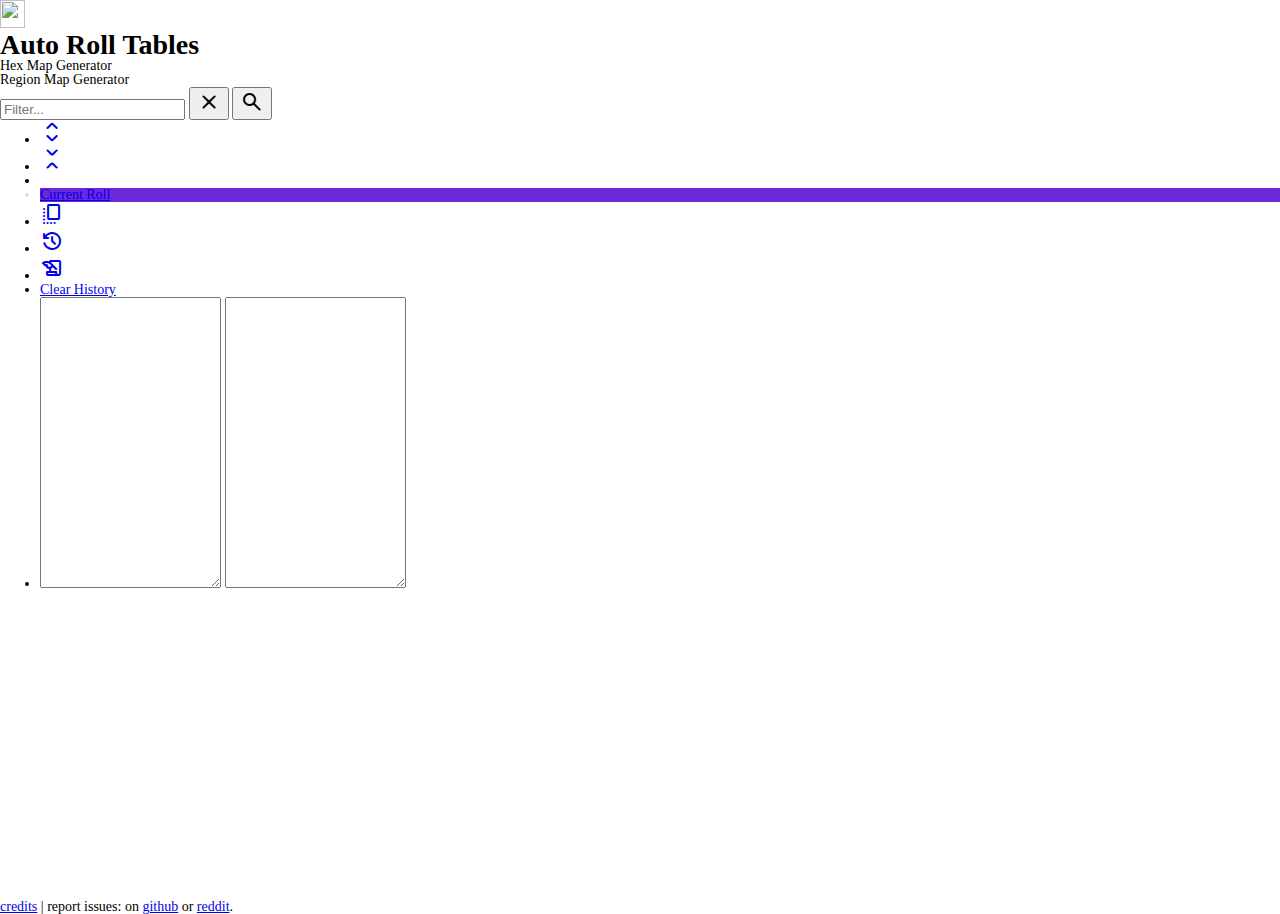
==== commit 350ede11: "Menu ajustment" ====
--- a/index.html
+++ b/index.html
@@ -46,9 +46,9 @@
             <h1 class="text-xl text-white">Auto Roll Tables</h1>
           </div>
           <div id="index-menu" class="flex-1 justify-end flex flex-row gap-2 flex-wrap items-center">
-            <div id="menu-auto-roll-tables" class='hover:text-white cursor-pointer hover:bg-stone-400 flex flex-row gap-2 rounded-2xl p-4' aria-hidden='true'>Tabelas de Rolagem automáticas</div>
-            <div id="menu-hex-map-generator" class='hover:text-white cursor-pointer hover:bg-stone-400 flex flex-row gap-2 rounded-2xl p-4' aria-hidden='true'>Gerar mapa de continente</div>
-            <div id="menu-region-map-generator" class='hover:text-white cursor-pointer hover:bg-stone-400 flex flex-row gap-2 rounded-2xl p-4' aria-hidden='true'>Gerar mapa de região</div>
+            <!-- <div id="menu-auto-roll-tables" class='hover:text-white cursor-pointer hover:bg-stone-400 flex flex-row gap-2 rounded-2xl p-4' aria-hidden='true'>Auto Roll Tables</div> -->
+            <div id="menu-hex-map-generator" class='hover:text-white cursor-pointer hover:bg-stone-400 flex flex-row gap-2 rounded-2xl p-4' aria-hidden='true'>Hex Map Generator</div>
+            <div id="menu-region-map-generator" class='hover:text-white cursor-pointer hover:bg-stone-400 flex flex-row gap-2 rounded-2xl p-4' aria-hidden='true'>Region Map Generator</div>
           </div>
         </header>
         <aside id="menu-container">
